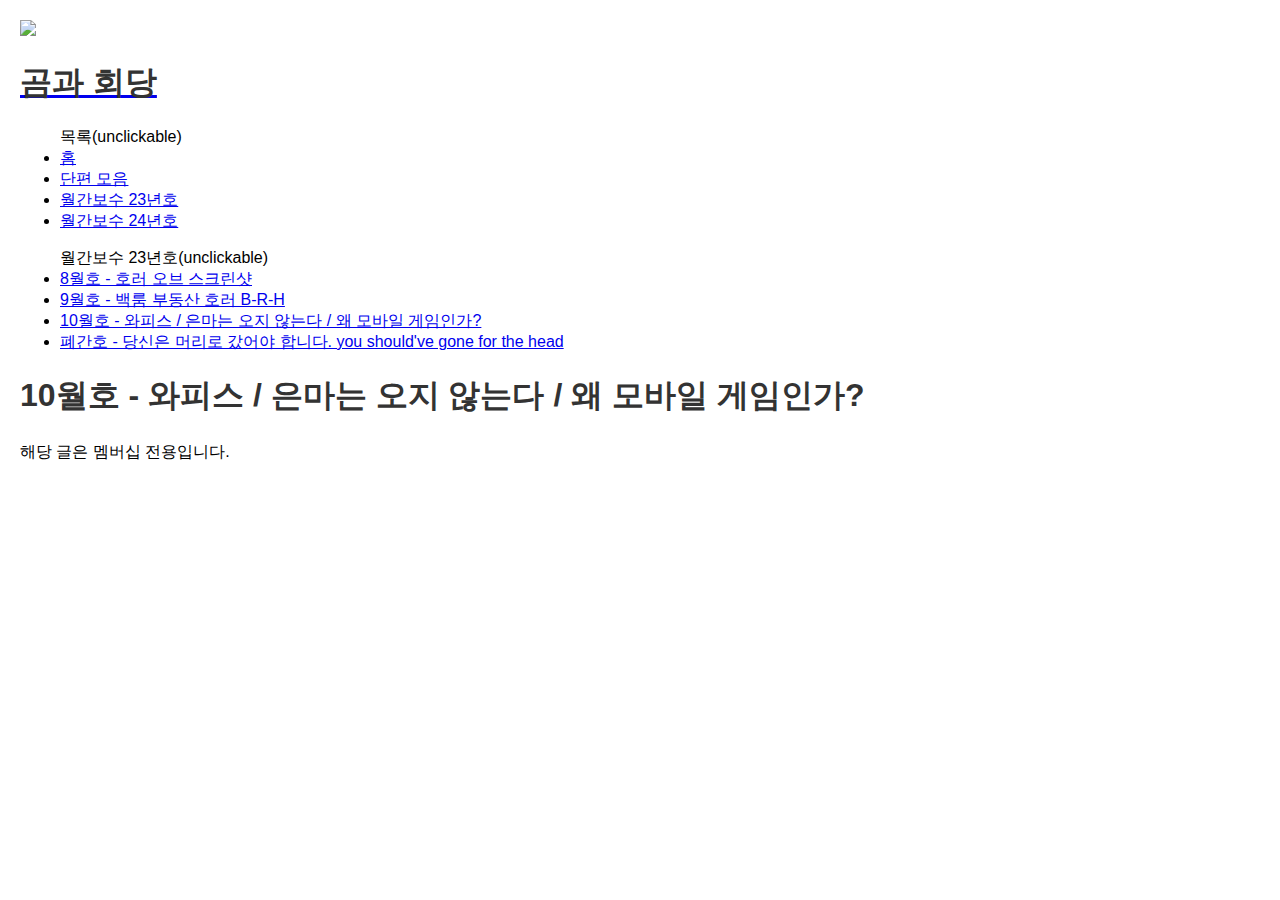
==== bosu23-10.html @ e575856d "update" ====
<!DOCTYPE html>
<html>
<head>
    <title>월간보수 23년호</title>
    <link rel="stylesheet" href="style.css">
</head>
<body>
    <img width="300" height="auto" src="https://decisive-bassoon-126.notion.site/image/https%3A%2F%2Fprod-files-secure.s3.us-west-2.amazonaws.com%2Fb7a17178-9b30-4e11-9e54-87435bc091d7%2F92fe918e-f028-4ed1-a6bb-aace73691c7e%2FGroup_20.png?table=block&id=36f9ad12-d004-48c4-820f-683a0cb3c82a&spaceId=b7a17178-9b30-4e11-9e54-87435bc091d7&width=2000&userId=&cache=v2">
    <a href="index.html"><h1>곰과 회당</h1></a> 
    <nav>
        <ul>
            목록(unclickable)
            <li><a href="index.html">홈</a></li>
            <li><a href="shot.html">단편 모음</a></li>
            <li><a href="bosu23.html">월간보수 23년호</a></li>
            <li><a href="bosu24.html">월간보수 24년호</a></li>
        </ul>
    </nav>


    <nav>
        <ul>
            월간보수 23년호(unclickable)
            <li><a href="bosu23-8.html">8월호 - 호러 오브 스크린샷</a>
            </li>
            <li><a href="bosu23-9.html">9월호 - 백룸 부동산 호러 B-R-H</a></li>
            <li><a href="bosu23-10.html">10월호 - 와피스 / 은마는 오지 않는다 / 왜 모바일 게임인가?</a></li>
            <li><a href="bosu23-end.html">폐간호 - 당신은 머리로 갔어야 합니다. you should've gone for the head</a></li>
        </ul>
    </nav>

    <header>
        <h1>10월호 - 와피스 / 은마는 오지 않는다 / 왜 모바일 게임인가?</h1>
        <p></p>
      </header>
      <section>
        <p>해당 글은 멤버십 전용입니다.</p>
      </section>

</body>
</html>
---- style.css ----
/* style.css */
body {
    font-family: Arial, sans-serif;
    margin: 20px;
}

h1 {
    color: #333;
}

p {
    line-height: 1.5;
}

pre {
    background-color: #f0f0f0;
    padding: 10px;
    border: 1px solid #ccc;
    overflow-x: auto; /* 내용이 너무 길 경우 스크롤바 표시 */
    margin-left: 100PX;
    margin-RIGHt: 100PX;
    padding: 130px;
    width : auto;
    white-space: pre-wrap;
    font-family: sans-serif;
    -webkit-font-smoothing: antialiased;
    -moz-osx-font-smoothing: grayscale;
    text-align: left;
  }
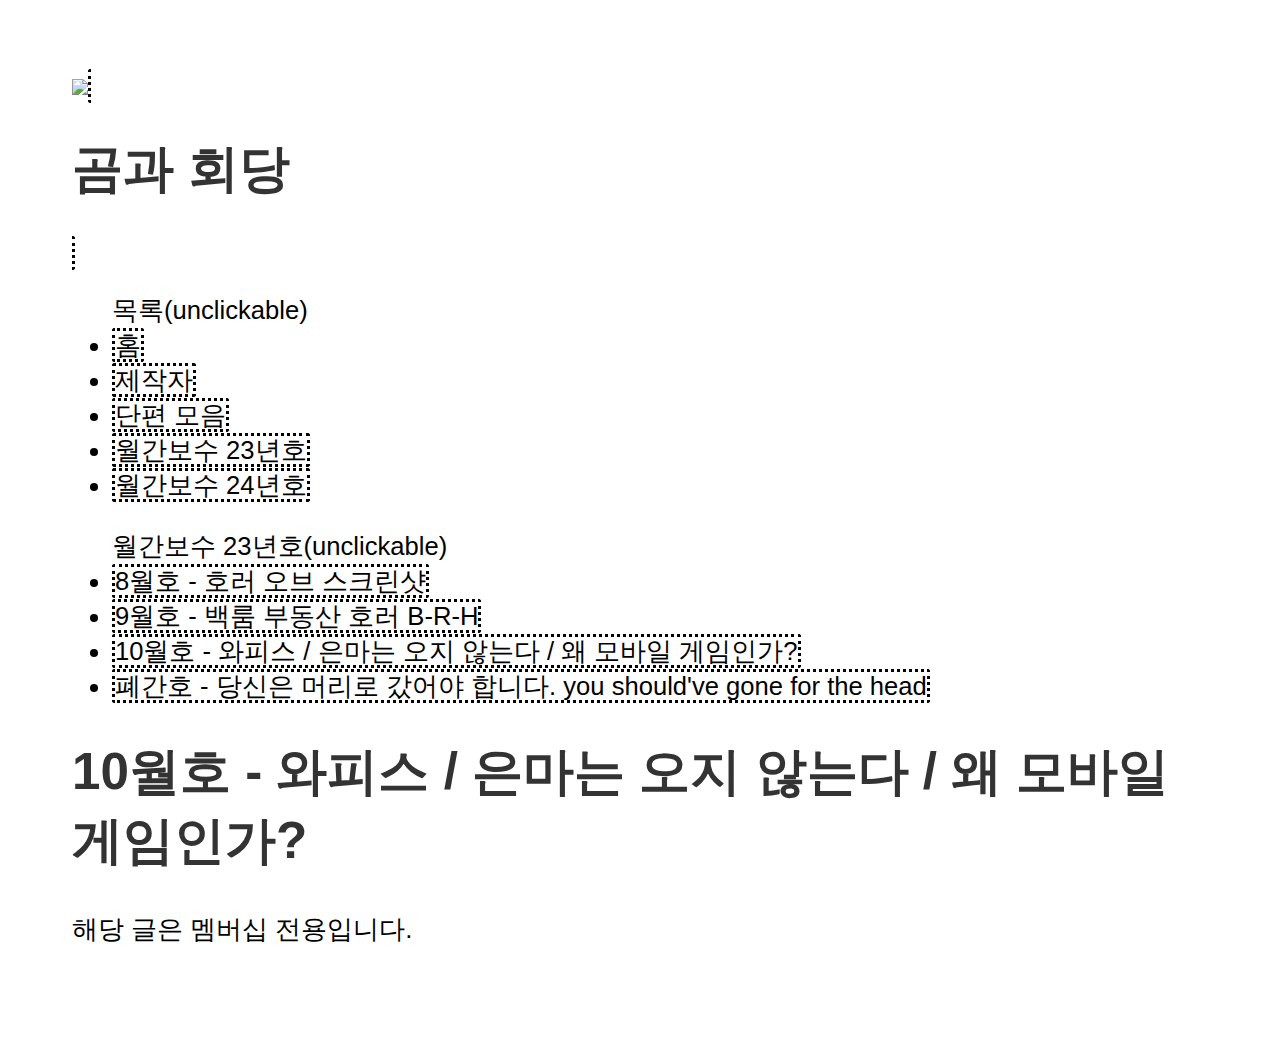
==== commit 2d604762: "update" ====
--- a/bosu23-10.html
+++ b/bosu23-10.html
@@ -3,6 +3,8 @@
 <head>
     <title>월간보수 23년호</title>
     <link rel="stylesheet" href="style.css">
+    <link rel="icon" href="https://decisive-bassoon-126.notion.site/image/https%3A%2F%2Fprod-files-secure.s3.us-west-2.amazonaws.com%2Fb7a17178-9b30-4e11-9e54-87435bc091d7%2F92fe918e-f028-4ed1-a6bb-aace73691c7e%2FGroup_20.png?table=block&id=36f9ad12-d004-48c4-820f-683a0cb3c82a&spaceId=b7a17178-9b30-4e11-9e54-87435bc091d7&width=2000&userId=&cache=v2">
+
 </head>
 <body>
     <img width="300" height="auto" src="https://decisive-bassoon-126.notion.site/image/https%3A%2F%2Fprod-files-secure.s3.us-west-2.amazonaws.com%2Fb7a17178-9b30-4e11-9e54-87435bc091d7%2F92fe918e-f028-4ed1-a6bb-aace73691c7e%2FGroup_20.png?table=block&id=36f9ad12-d004-48c4-820f-683a0cb3c82a&spaceId=b7a17178-9b30-4e11-9e54-87435bc091d7&width=2000&userId=&cache=v2">
@@ -11,6 +13,7 @@
         <ul>
             목록(unclickable)
             <li><a href="index.html">홈</a></li>
+            <li><a href="INFO.html">제작자</a></li>
             <li><a href="shot.html">단편 모음</a></li>
             <li><a href="bosu23.html">월간보수 23년호</a></li>
             <li><a href="bosu24.html">월간보수 24년호</a></li>
--- a/style.css
+++ b/style.css
@@ -1,11 +1,38 @@
 /* style.css */
 body {
     font-family: Arial, sans-serif;
-    margin: 20px;
+    font-size: 5vw;
+    width : auto;
+    padding: 5vw;
 }
+
+
+@media all and (max-width: 412px) {
+  body {
+    font-size: 5vw;
+    width : auto;
+    padding: 5vw;
+  }
+}
+
+@media all and (min-width: 479px) and (orientation:landscape) {
+    body {
+      font-size: 2vw;
+      /* color : red; */
+      width : auto;
+      padding: 5vw;
+    }
+    .bearandhall {
+
+      width : 50vw;
+      height: auto;
+    }
+  }
 
 h1 {
     color: #333;
+    font-style: none;
+    border-style:hidden;
 }
 
 p {
@@ -14,16 +41,50 @@
 
 pre {
     background-color: #f0f0f0;
-    padding: 10px;
     border: 1px solid #ccc;
     overflow-x: auto; /* 내용이 너무 길 경우 스크롤바 표시 */
-    margin-left: 100PX;
-    margin-RIGHt: 100PX;
+    /* margin-left: 100PX;
+    margin-RIGHt: 100PX; */
     padding: 130px;
-    width : auto;
     white-space: pre-wrap;
     font-family: sans-serif;
     -webkit-font-smoothing: antialiased;
     -moz-osx-font-smoothing: grayscale;
     text-align: left;
+  }
+
+  a {
+    color: inherit;
+    text-decoration: none;
+    border-radius: 3px;
+    border: 3px;
+    border-style: dotted;
+  }
+
+  a:hover {
+    text-decoration: none;
+    color: red;
+    font-style: bold;
+
+  }
+
+  a:active {
+    background: red;
+  }
+
+
+
+  .ms {
+
+    border-color: aqua;
+    border-style: groove;
+    background-color: aquamarine;
+
+  }
+
+  
+  .bearandhall {
+
+    width : 50vw;
+    height: auto;
   }